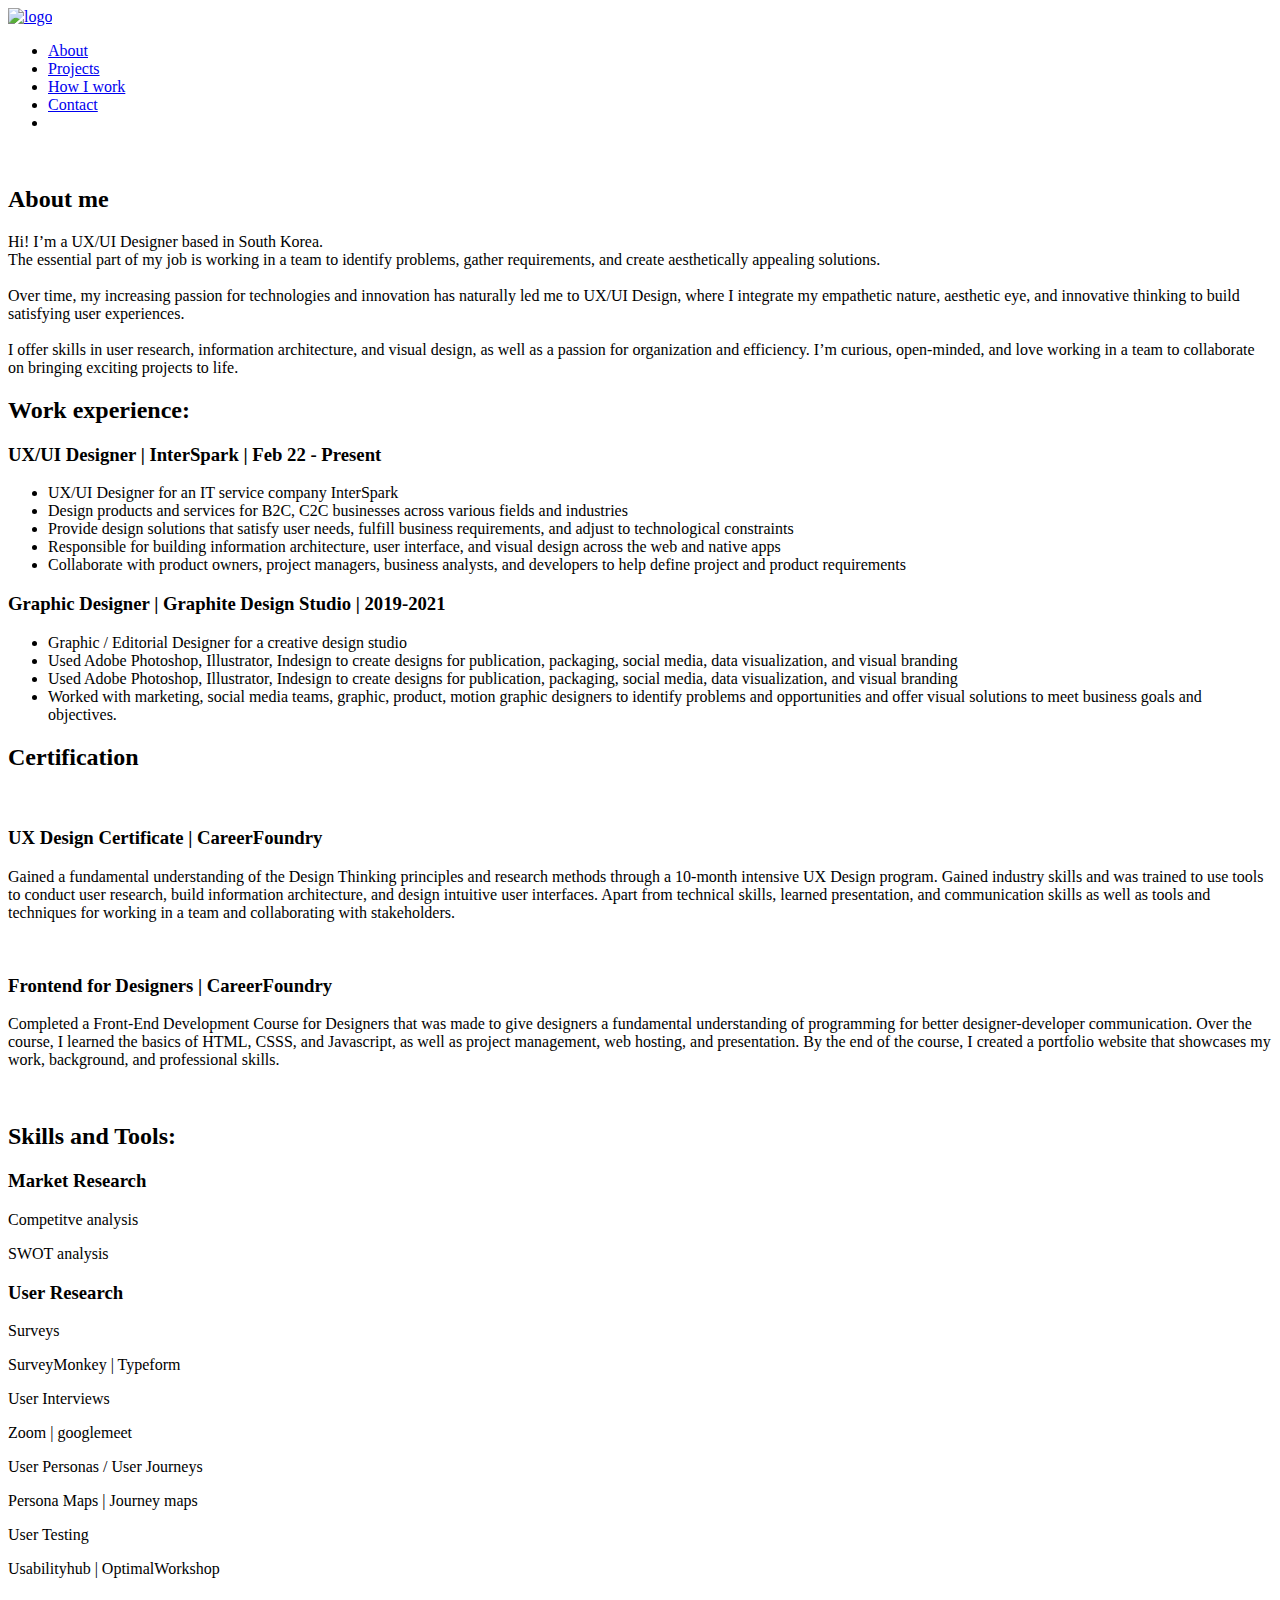
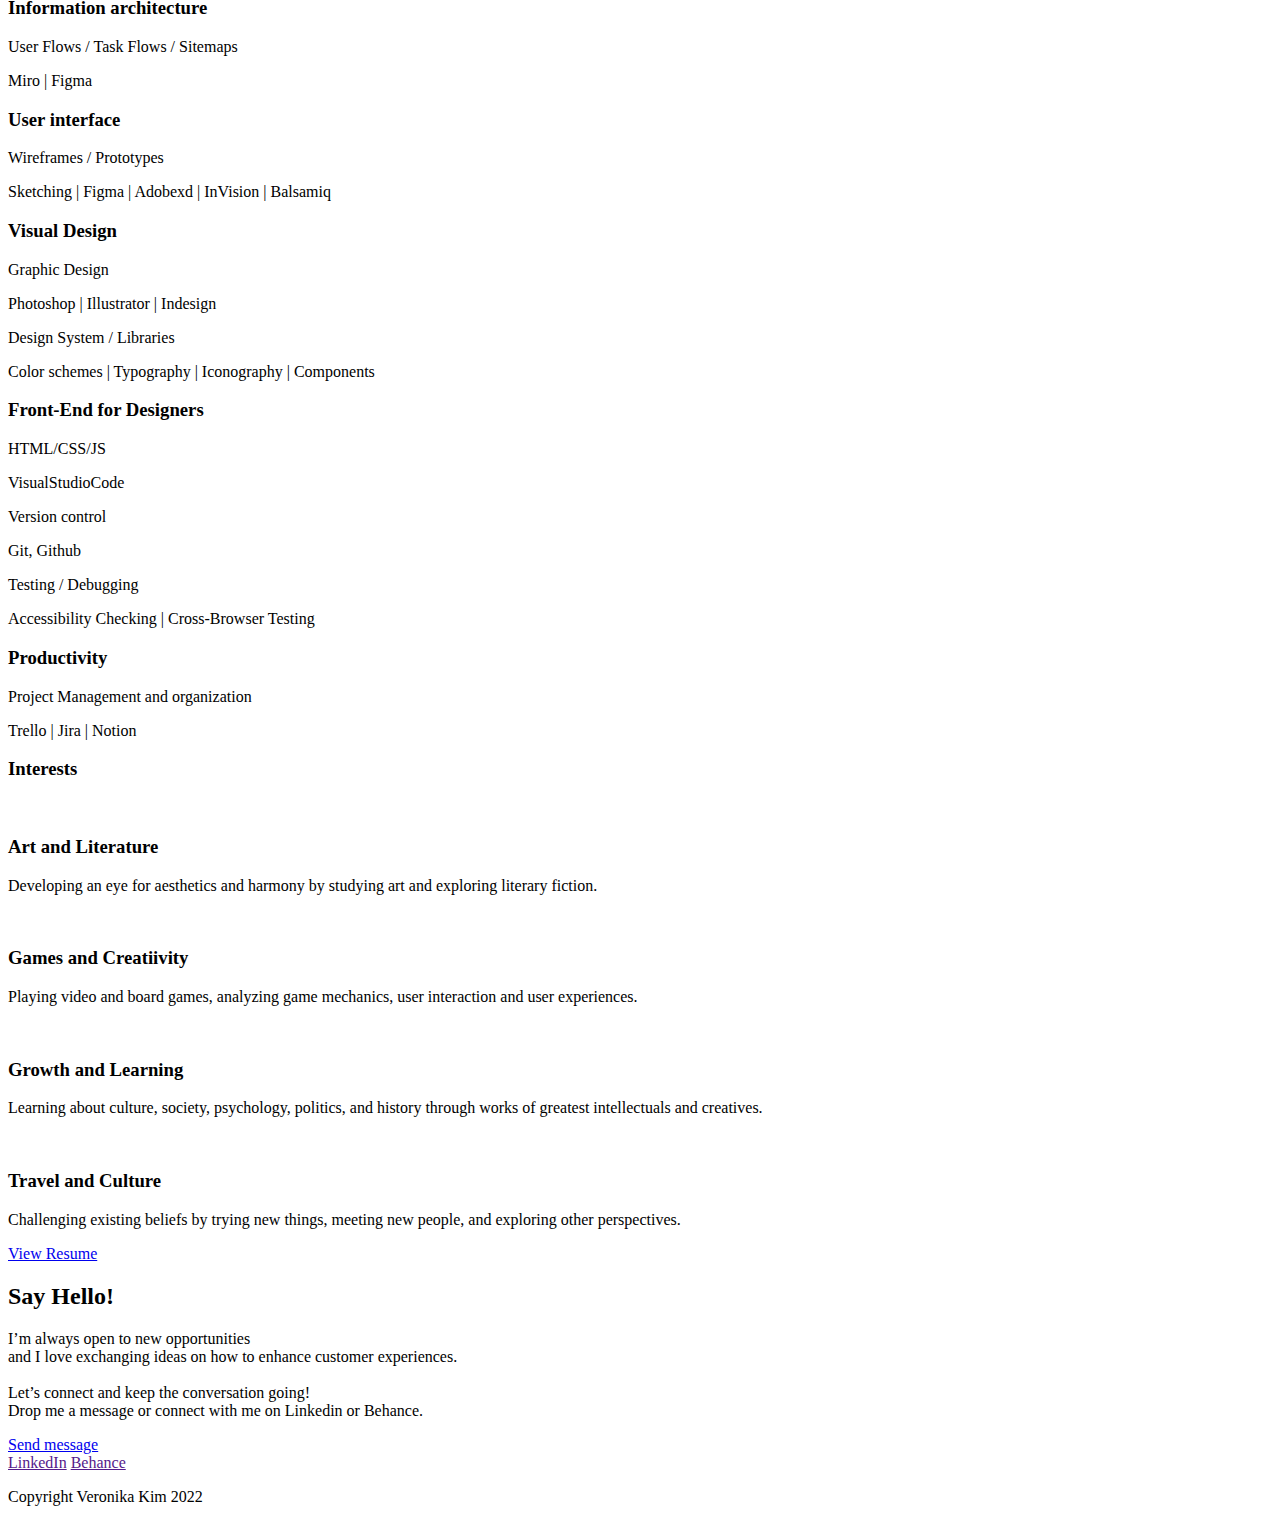
==== about.html @ 6b995449 "added favicon" ====
<!DOCTYPE html>
<html lang="en">

<head>
    <meta charset="UTF-8">
    <meta name="viewport" content="width=device-width, initial-scale=1.0">
    <title>About</title>
    <link rel="icon" type="image/x-icon" href="img/logo/favicon.svg">
    <link href="https://cdn.jsdelivr.net/npm/bootstrap@5.2.1/dist/css/bootstrap.min.css" rel="stylesheet"
        integrity="sha384-iYQeCzEYFbKjA/T2uDLTpkwGzCiq6soy8tYaI1GyVh/UjpbCx/TYkiZhlZB6+fzT" crossorigin="anonymous">
    <script src="https://cdn.jsdelivr.net/npm/bootstrap@5.2.1/dist/js/bootstrap.bundle.min.js"
        integrity="sha384-u1OknCvxWvY5kfmNBILK2hRnQC3Pr17a+RTT6rIHI7NnikvbZlHgTPOOmMi466C8" crossorigin="anonymous">
    </script>
    <link rel="stylesheet" href="https://fonts.google.com/specimen/Lora?query=lora">
    <link rel="stylesheet" href="https://cdnjs.cloudflare.com/ajax/libs/normalize/8.0.1/normalize.min.css"
        integrity="sha512-NhSC1YmyruXifcj/KFRWoC561YpHpc5Jtzgvbuzx5VozKpWvQ+4nXhPdFgmx8xqexRcpAglTj9sIBWINXa8x5w=="
        crossorigin="anonymous" referrerpolicy="no-referrer" />
    <link rel="stylesheet" href="css/style.css">
    <link rel="preconnect" href="https://fonts.googleapis.com">
    <link rel="preconnect" href="https://fonts.gstatic.com" crossorigin>
    <link href="https://fonts.googleapis.com/css2?family=Roboto:ital,wght@0,400;0,500;0,700;1,400;1,500&display=swap"
        rel="stylesheet">
    <script src="https://kit.fontawesome.com/8856d57f8b.js" crossorigin="anonymous"></script>
</head>

<body>
    <header id="header">
        <div class="navtoggle" id="myNavtoggle">
            <nav class="nav d-flex align-items-center justify-content-between">
                <a href="index.html"><img src="img/logo/Veronika Kim.svg" class="logo" alt="logo"></a>
                <ul>
                    <li><a href="about.html">About</a></li>
                    <li><a href="projects.html" onclick="menuToggle()">Projects</a></li>
                    <li><a href="workprocess.html">How I work</a></li>
                    <li><a href="#contact" onclick="menuToggle()">Contact</a></li>
                    <li><a href="javascript:void(0);" class="icon" onclick="menuToggle()"><i
                                class="fas fa-bars"></i></a></li>
                </ul>
            </nav>
        </div>
    </header>
    <main class="main">
        <div class="about d-flex align-items-center">
            <div class="about_left col-5">
                <img class="about_left-img" src="img/profile/veronika profile img.png" alt="">
                <img class="about_left-img-el" src="img/profile/star.svg" alt="">
                <img class="about_left-img-el2" src="img/profile/star.svg" alt="">
            </div>
            <div class="about_right col-6">
                <h2 class="about_right-h2">About me</h2>
                <p class="about_right-p">Hi! I’m a UX/UI Designer based in South Korea. <br>
                    The essential part of my job is working in a team to identify problems, gather requirements, and
                    create aesthetically appealing solutions.
                    <br> <br>
                    Over time, my increasing passion for technologies and innovation has naturally led me to UX/UI
                    Design, where I integrate my empathetic nature, aesthetic eye, and innovative thinking to build
                    satisfying user experiences. <br> <br>
                    I offer skills in user research, information architecture, and visual design, as well as a passion
                    for organization and efficiency. I’m curious, open-minded, and love working in a team to collaborate
                    on bringing exciting projects to life. </p>
            </div>
        </div>
        <div class="experience">
            <h2 class="experience_title">Work experience:</h2>
            <div class="experience_items d-flex justify-content-between">
                <div class="experience_item col-5">
                    <h3>UX/UI Designer | InterSpark | Feb 22 - Present </h3>
                    <ul>
                        <li>UX/UI Designer for an IT service company InterSpark</li>
                        <li>Design products and services for B2C, C2C businesses across various fields and industries
                        </li>
                        <li>Provide design solutions that satisfy user needs, fulfill business requirements, and adjust
                            to technological constraints</li>
                        <li>Responsible for building information architecture, user interface, and visual design across
                            the web and native apps</li>
                        <li>Collaborate with product owners, project managers, business analysts, and developers to help
                            define project and product requirements</li>
                    </ul>
                </div>
                <div class="experience_item col-6">
                    <h3>Graphic Designer | Graphite Design Studio | 2019-2021</h3>
                    <ul>
                        <li>Graphic / Editorial Designer for a creative design studio </li>
                        <li>Used Adobe Photoshop, Illustrator, Indesign to create designs for publication, packaging,
                            social media, data visualization, and visual branding</li>
                        <li> Used Adobe Photoshop, Illustrator, Indesign to create designs for publication, packaging,
                            social media, data visualization, and visual branding</li>
                        <li> Worked with marketing, social media teams, graphic, product, motion graphic designers to
                            identify problems and opportunities and offer visual solutions to meet business goals and
                            objectives.
                        </li>
                    </ul>
                </div>
            </div>
        </div>
        <div class="certification">
            <h2 class="certification_title">Certification</h2>
            <div class="uxdesign d-flex">
                <img class="certificate_logo" src="img/logo/cf.png" alt="">
                <div class="uxdeisgn_content">
                    <h3>UX Design Certificate | CareerFoundry</h3>
                    <p>Gained a fundamental understanding of the Design Thinking principles and research methods through
                        a 10-month intensive UX Design program. Gained industry skills and was trained to use tools to
                        conduct user research, build information architecture, and design intuitive user interfaces.
                        Apart from technical skills, learned presentation, and communication skills as well as tools and
                        techniques for working in a team and collaborating with stakeholders.
                    </p>
                </div>
            </div>
            <div class="frontend d-flex">
                <img class="certificate_logo" src="img/logo/cf.png" alt="">
                <div class="frontend_content">
                    <h3>Frontend for Designers | CareerFoundry</h3>
                    <p>Completed a Front-End Development Course for Designers that was made to give designers a
                        fundamental understanding of programming for better designer-developer communication. Over the
                        course, I learned the basics of HTML, CSSS, and Javascript, as well as project management, web
                        hosting, and presentation. By the end of the course, I created a portfolio website that
                        showcases my work, background, and professional skills.</p>
                </div>
            </div>
            <div class="certification_img d-flex">
                <img src="img/certificates/ux.png" alt="">
                <img src="img/certificates/frontend.png" alt="">
            </div>
        </div>
        <div class="specialty">
            <h2 class="specialty_title">Skills and Tools:</h2>
            <div class="specialty_items d-flex flex-column">
                <div class="specialty_item">
                    <h3>Market Research</h3>
                    <div class="d-flex justify-content-between">
                        <p>Competitve analysis</p>
                        <p>SWOT analysis</p>
                    </div>
                </div>
                <div class="specialty_item">
                    <h3>User Research</h3>
                    <div class="d-flex justify-content-between">
                        <p>Surveys</p>
                        <p>SurveyMonkey | Typeform</p>
                    </div>
                    <div class="d-flex justify-content-between">
                        <p>User Interviews</p>
                        <p>Zoom | googlemeet</p>
                    </div>
                    <div class="d-flex justify-content-between">
                        <p>User Personas / User Journeys</p>
                        <p>Persona Maps | Journey maps</p>
                    </div>
                    <div class="d-flex justify-content-between">
                        <p>User Testing</p>
                        <p>Usabilityhub | OptimalWorkshop</p>
                    </div>
                </div>
                <div class="specialty_item">
                    <h3>Information
                        architecture</h3>
                    <div class="d-flex justify-content-between">
                        <p>User Flows / Task Flows / Sitemaps</p>
                        <p>Miro | Figma</p>
                    </div>
                </div>
                <div class="specialty_item">
                    <h3>User interface</h3>
                    <div class="d-flex justify-content-between">
                        <p>Wireframes / Prototypes</p>
                        <p>Sketching | Figma | Adobexd | InVision | Balsamiq</p>
                    </div>
                </div>
                <div class="specialty_item">
                    <h3>Visual Design</h3>
                    <div class="d-flex justify-content-between">
                        <p>Graphic Design</p>
                        <p>Photoshop | Illustrator | Indesign </p>
                    </div>
                    <div class="d-flex justify-content-between">
                        <p>Design System / Libraries</p>
                        <p>Color schemes | Typography | Iconography | Components </p>
                    </div>
                </div>
                <div class="specialty_item">
                    <h3>Front-End for Designers</h3>
                    <div class="d-flex justify-content-between">
                        <p>HTML/CSS/JS</p>
                        <p>VisualStudioCode</p>
                    </div>
                    <div class="d-flex justify-content-between">
                        <p>Version control</p>
                        <p>Git, Github</p>
                    </div>
                    <div class="d-flex justify-content-between">
                        <p>Testing / Debugging</p>
                        <p>Accessibility Checking | Cross-Browser Testing</p>
                    </div>
                </div>
                <div class="specialty_item">
                    <h3>Productivity</h3>
                    <div class="d-flex justify-content-between">
                        <p>Project Management and organization</p>
                        <p>Trello | Jira | Notion</p>
                    </div>
                </div>
            </div>
        </div>
        <div class="interests">
            <h3 class="interests_title">Interests</h3>
            <div class="interests_items d-flex justify-content-between">
                <div class="art col-2">
                    <img src="img/icons/interests/Art.svg" alt="">
                    <h3>Art and Literature</h3>
                    <p>Developing an eye for aesthetics and harmony by studying art and exploring literary fiction. </p>
                </div>
                <div class="games col-2">
                    <img src="img/icons/interests/reading-1.svg" alt="">
                    <h3>Games and Creatiivity</h3>
                    <p>Playing video and board games, analyzing game mechanics, user interaction and user experiences.
                    </p>
                </div>
                <div class="learning col-2">
                    <img src="img/icons/interests/reading.svg" alt="">
                    <h3>Growth and Learning</h3>
                    <p>Learning about culture, society, psychology, politics, and history through works of greatest
                        intellectuals and creatives. </p>
                </div>
                <div class="travel col-2">
                    <img src="img/icons/interests/travel.svg" alt="">
                    <h3>Travel and Culture</h3>
                    <p>Challenging existing beliefs by trying new things, meeting new people, and exploring other
                        perspectives. </p>
                </div>
            </div>
            <a href="files/Veronika Kim. Professional Resume.pdf" target="_blank" class="button resume">View
                Resume</a>
        </div>
    </main>
    <footer id="contact">
        <h2 class="contact_h1">Say Hello!</h2>
        <p class="contact_p">I’m always open to new opportunities <br> and I love exchanging ideas on how to enhance
            customer experiences.
            <br>
            <br>
            Let’s connect and keep the conversation going! <br>
            Drop me a message or connect with me on Linkedin or Behance.
            <div class="email"><a href="mailto:" class="button white">Send message</a></div>
            <div class="social-links">
                <a class="social-link" href="">LinkedIn</a>
                <a class="social-link" href="">Behance</a>

            </div>
            <p class="copyright">Copyright Veronika Kim 2022</p>
    </footer>
    <script src="https://code.jquery.com/jquery-3.6.0.min.js"
        integrity="sha256-/xUj+3OJU5yExlq6GSYGSHk7tPXikynS7ogEvDej/m4=" crossorigin="anonymous"></script>
    <script src="js/scripts.js"></script>
</body>

</html>
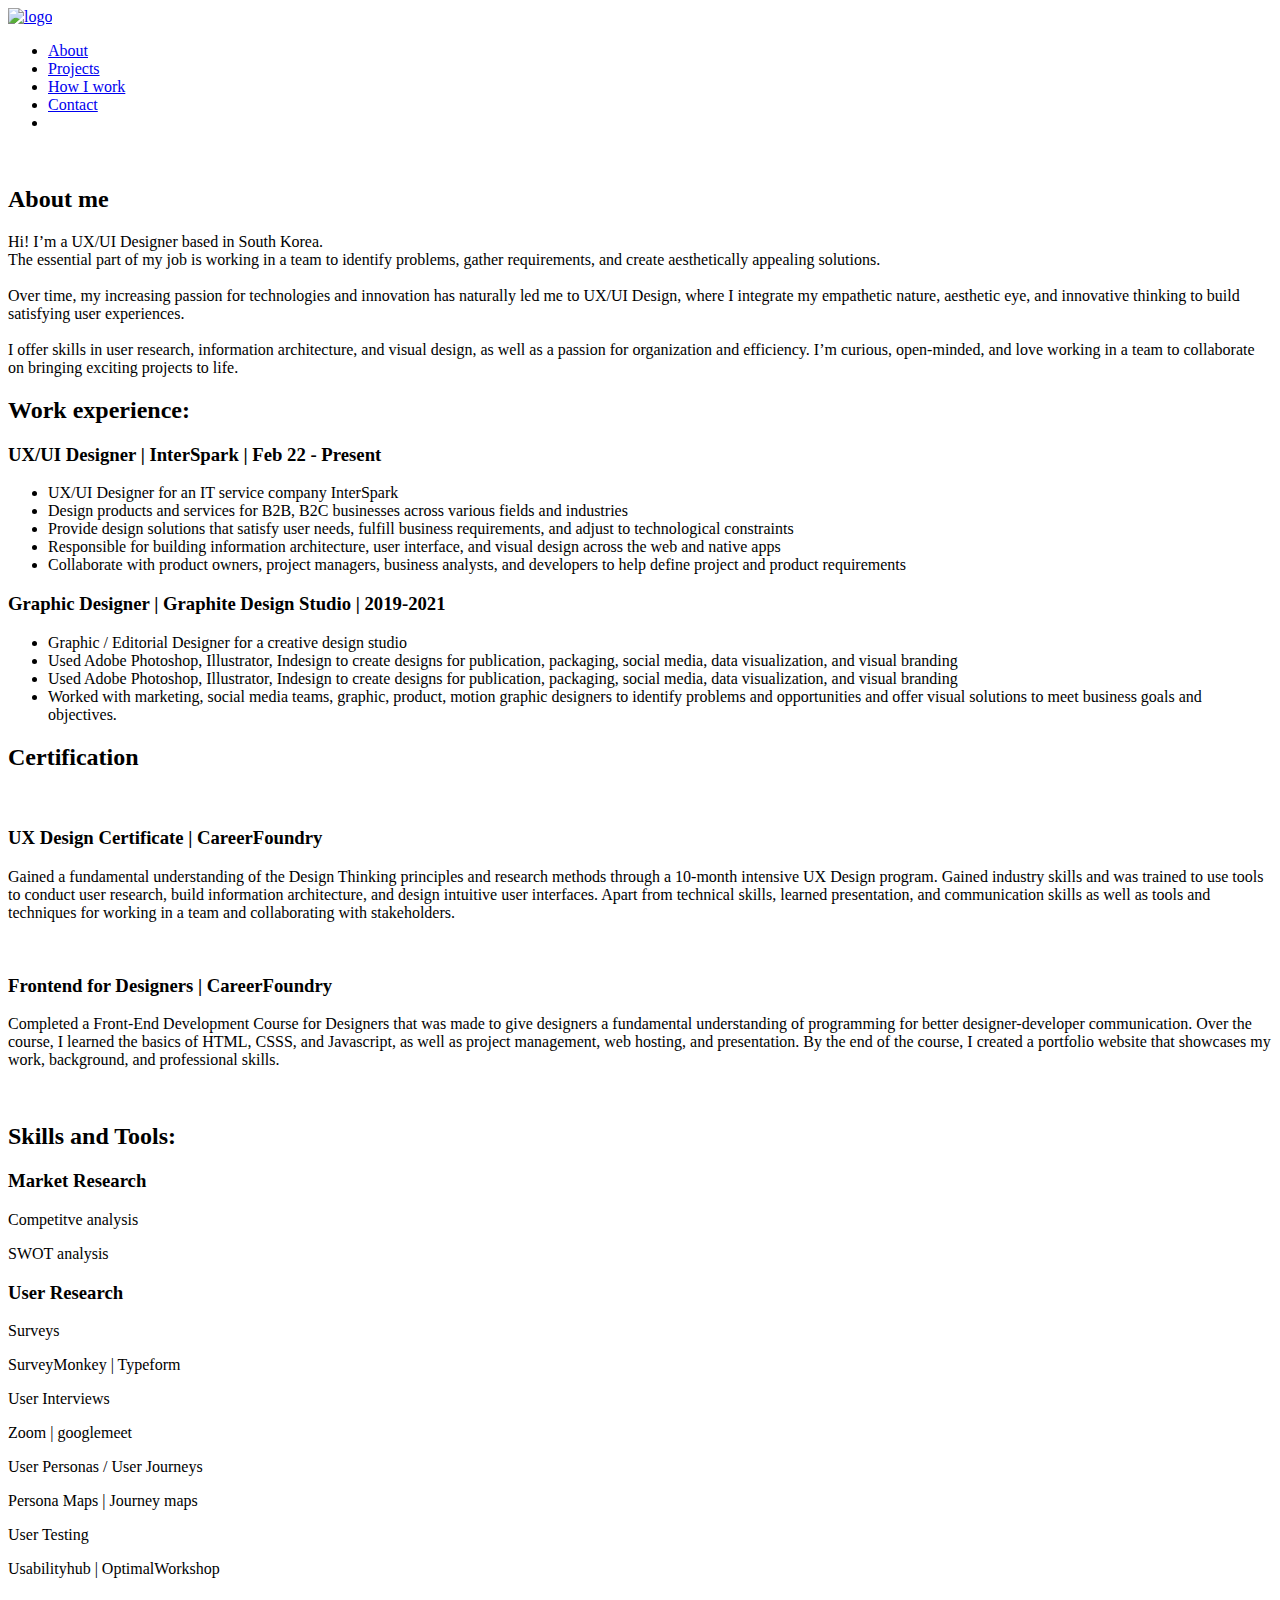
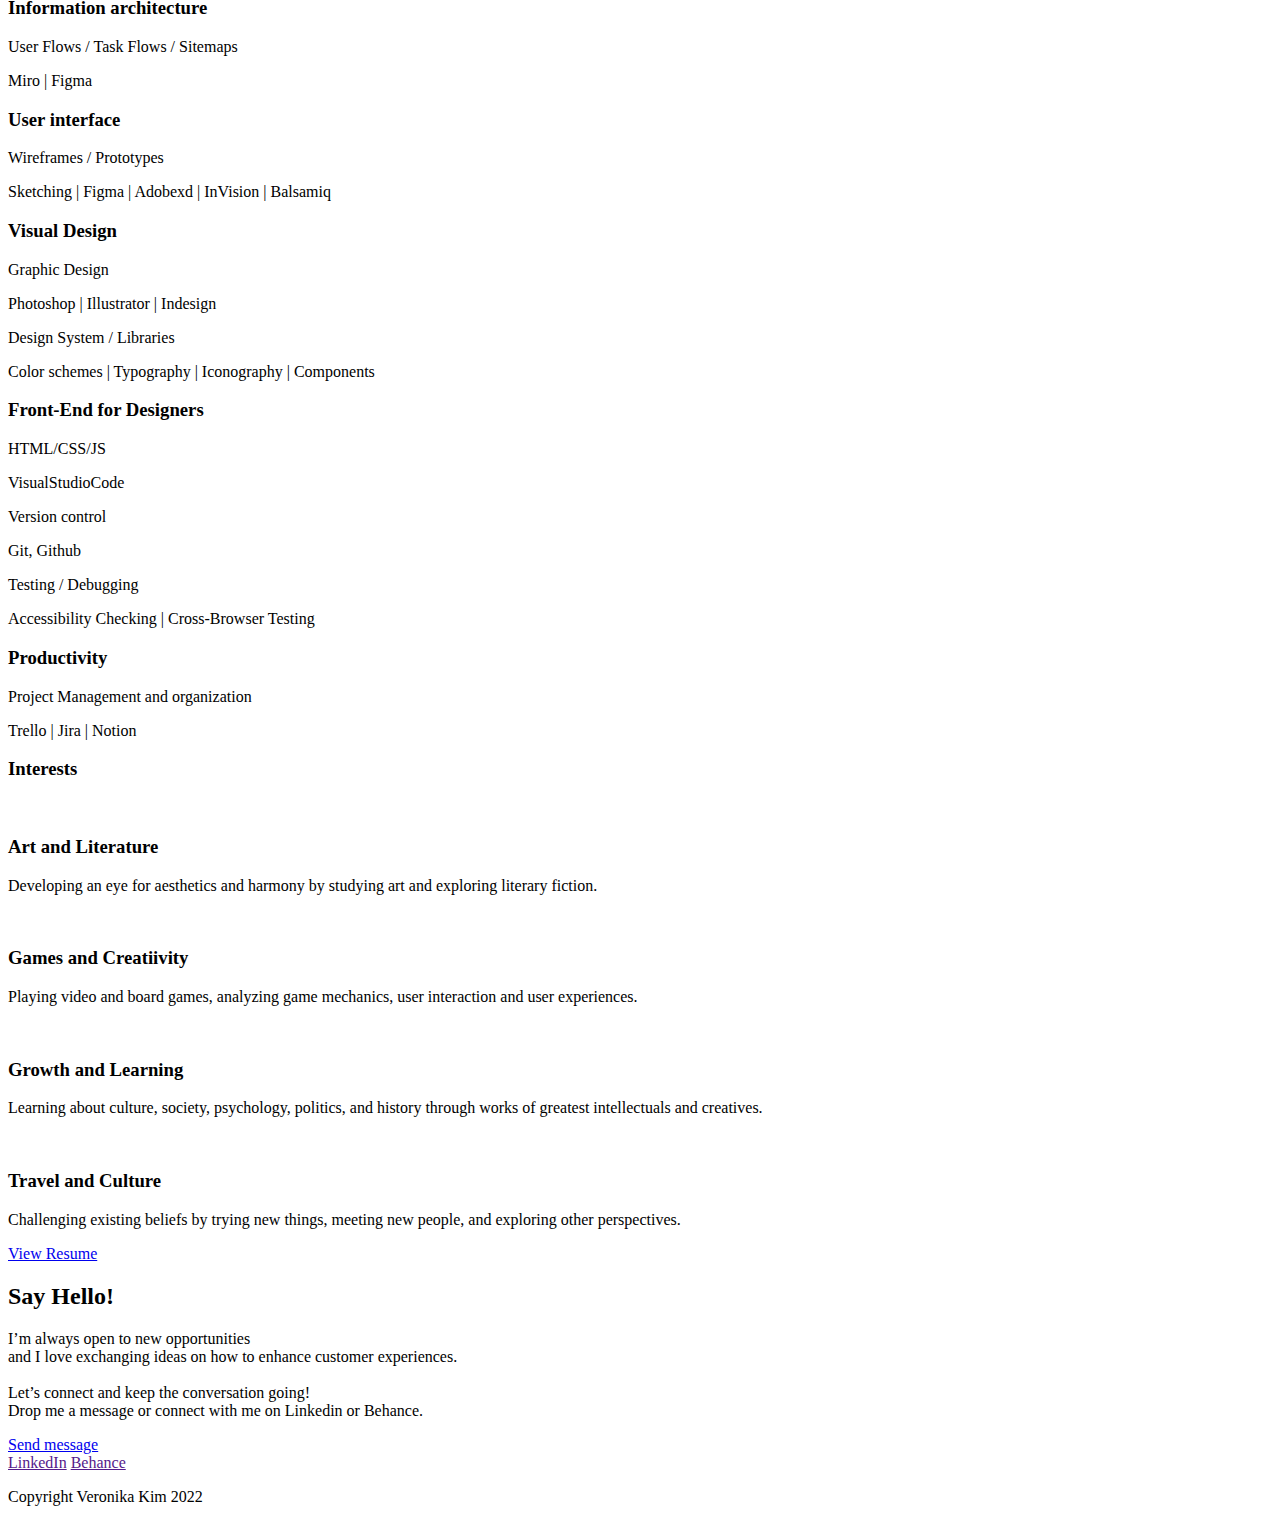
==== commit db767dfb: "B2B, B2C" ====
--- a/about.html
+++ b/about.html
@@ -67,7 +67,7 @@
                     <h3>UX/UI Designer | InterSpark | Feb 22 - Present </h3>
                     <ul>
                         <li>UX/UI Designer for an IT service company InterSpark</li>
-                        <li>Design products and services for B2C, C2C businesses across various fields and industries
+                        <li>Design products and services for B2B, B2C businesses across various fields and industries
                         </li>
                         <li>Provide design solutions that satisfy user needs, fulfill business requirements, and adjust
                             to technological constraints</li>
